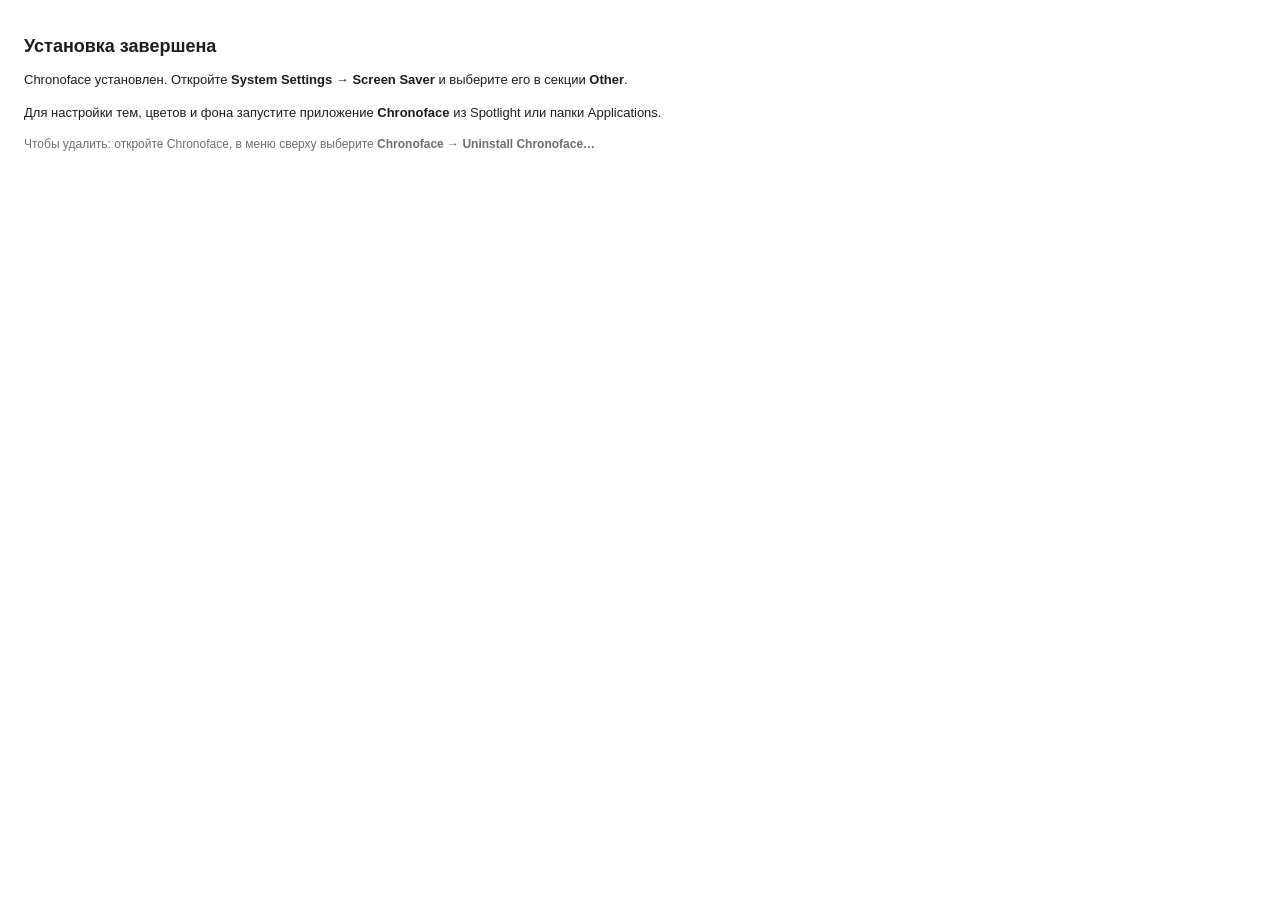
==== installer/conclusion.html @ 29ed49ff "Add Chronoface app and extension; implement installer and uninstaller scripts" ====
<!DOCTYPE html>
<html><head><meta charset="utf-8"><style>
body { font-family: -apple-system, sans-serif; padding: 16px; color: #1d1d1f; }
h1 { font-size: 18px; margin-bottom: 8px; }
p { font-size: 13px; line-height: 1.5; }
.note { font-size: 12px; color: #6e6e73; margin-top: 12px; }
</style></head><body>
<h1>Установка завершена</h1>
<p>Chronoface установлен. Откройте <b>System Settings → Screen Saver</b> и выберите его в секции <b>Other</b>.</p>
<p>Для настройки тем, цветов и фона запустите приложение <b>Chronoface</b> из Spotlight или папки Applications.</p>
<p class="note">Чтобы удалить: откройте Chronoface, в меню сверху выберите <b>Chronoface → Uninstall Chronoface…</b></p>
</body></html>
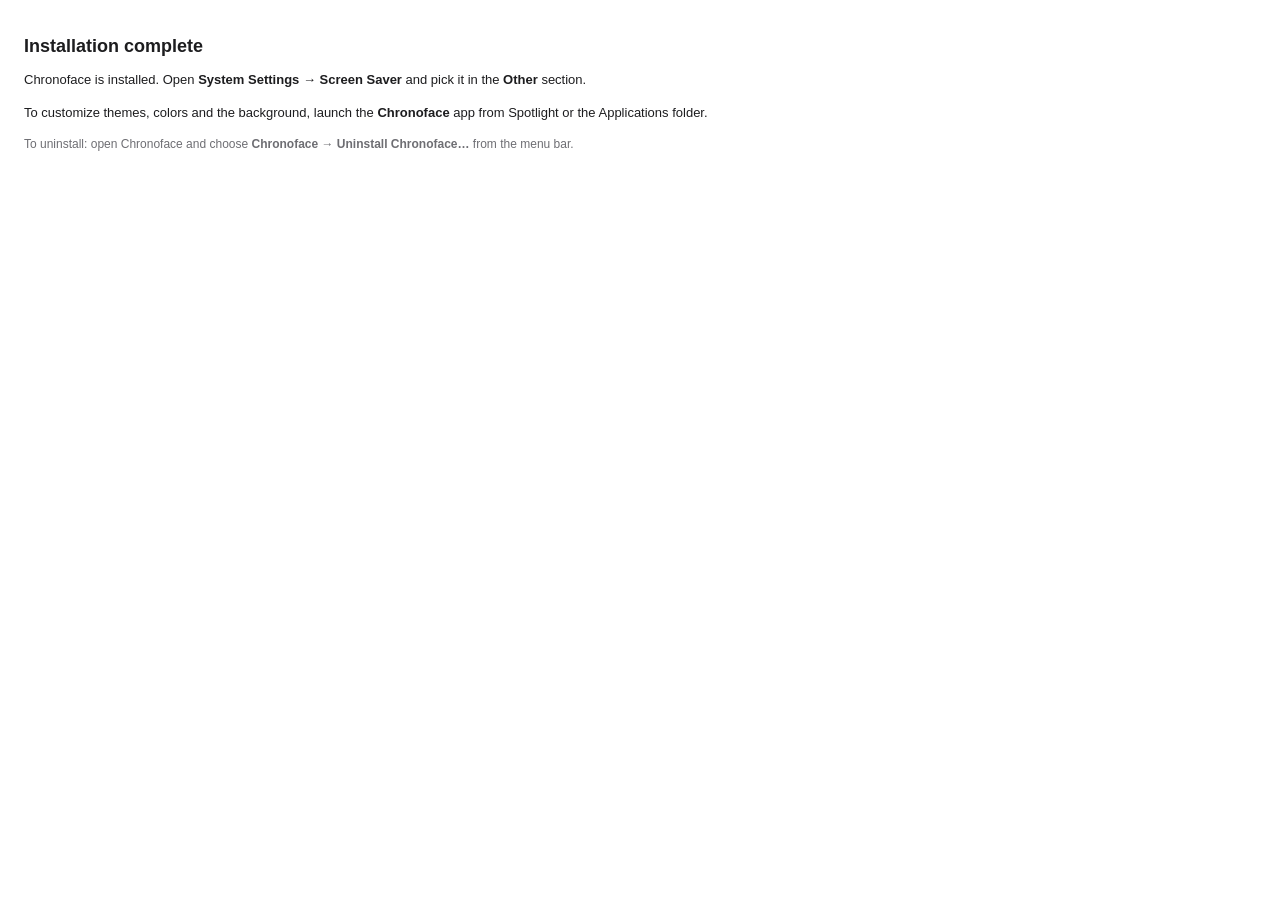
==== commit d7453a78: "Translate installer welcome and conclusion pages to English The app, release notes and landing are E" ====
--- a/installer/conclusion.html
+++ b/installer/conclusion.html
@@ -5,8 +5,8 @@
 p { font-size: 13px; line-height: 1.5; }
 .note { font-size: 12px; color: #6e6e73; margin-top: 12px; }
 </style></head><body>
-<h1>Установка завершена</h1>
-<p>Chronoface установлен. Откройте <b>System Settings → Screen Saver</b> и выберите его в секции <b>Other</b>.</p>
-<p>Для настройки тем, цветов и фона запустите приложение <b>Chronoface</b> из Spotlight или папки Applications.</p>
-<p class="note">Чтобы удалить: откройте Chronoface, в меню сверху выберите <b>Chronoface → Uninstall Chronoface…</b></p>
-</body></html>+<h1>Installation complete</h1>
+<p>Chronoface is installed. Open <b>System Settings → Screen Saver</b> and pick it in the <b>Other</b> section.</p>
+<p>To customize themes, colors and the background, launch the <b>Chronoface</b> app from Spotlight or the Applications folder.</p>
+<p class="note">To uninstall: open Chronoface and choose <b>Chronoface → Uninstall Chronoface…</b> from the menu bar.</p>
+</body></html>
